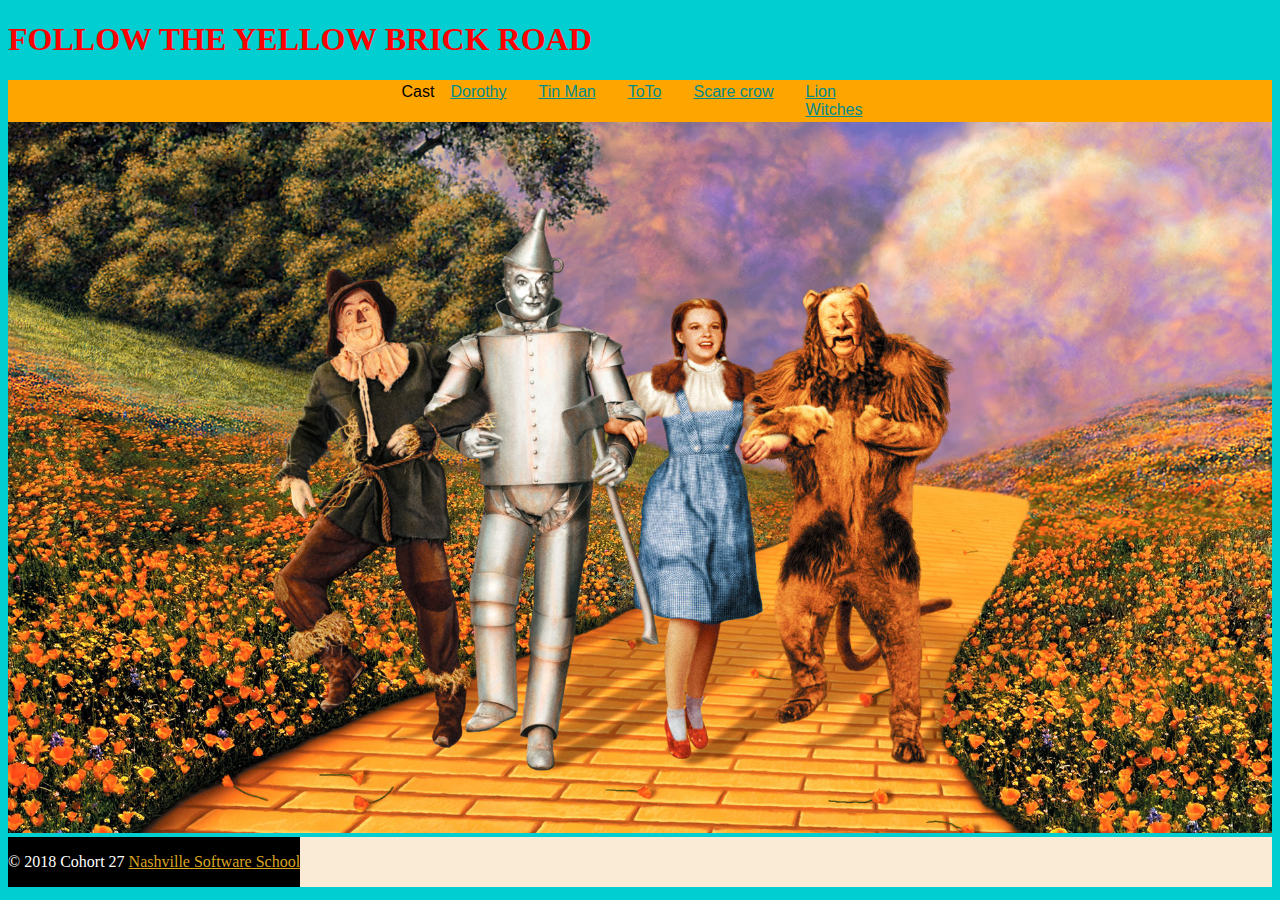
==== witches.html @ 12a36084 "added witches page" ====
<!DOCTYPE html>
<html lang="en">

    <head>
        <meta charset="UTF-8">
        <meta name="viewport" content="width=device-width, initial-scale=1.0">
        <meta http-equiv="X-UA-Compatible" content="ie=edge">
        <title>Tornado Grande</title>
        <link rel="stylesheet" type="text/css" href="css/styles.css">
    </head>
    
    

<header>
    <h1>Follow the Yellow Brick Road</h1>
    <nav>
        <div>Cast</div>
        <div>
            <a href="dorthy.html">Dorothy</a>
        </div>
        <div>
            <a href="tinman.html">Tin Man</a>
        </div>
        <div>
            <a href="toto.html">ToTo</a>
        </div>
        <div>
            <a href="scarecrow.html">Scare crow</a>
        </div>
        <div>
            <a href="lion.html">Lion</a>
            <div><a href="witches.html">Witches</a></div>
        </div>
    </nav>
</header>
<div>
    <img src="images/wizard-of-oz.jpg" alt="The Crew of Oz" class="img-hero"> </div>
    <div class="flex-container">

            <footer>
                    <p>&copy; 2018 Cohort 27
                        <a href="http://nashvillesoftwareschool.com/">Nashville Software School</a>
                    </p>
                </footer>
            </div>
            <!--closing div -->
    </body>
    
    </html>
---- css/styles.css ----
*, *:before, *:after {
    box-sizing: inherit;
}

html {
    box-sizing: border-box;
}

body {
    background-color: darkturquoise;
}

nav {
    background-color: orange;
    display: flex;
    display: -webkit-flex;
    width: 100%;
    flex-wrap: wrap;
    justify-content: center;
    padding: .2em;
    font-family: "Arial", "Helvetica", sans-serif;

}

nav a {
    margin: .2em 1em 0px 1em;
    color: darkcyan;
}
nav a:hover {
    color: white;

}
.wrapper {
    background-color: white;
}

footer {
    background-color: azure;
}

h1, h2, h3 {
    color: red
}

h1 {
    text-transform: uppercase

}

.img-hero {
    width: 100%;
    height: auto;
    overflow: hidden;
}

.flex-container {
    display: flex;
    display: -webkit-flex;
    width: 100%;
    background-color: antiquewhite;
}

main{
    flex: 2;
    margin: 1em;
}

aside {
    flex: 1;
    margin: 1em;
}
footer {
    background-color: black;
    color: white;
    text-align: center;
}

footer a {
    color: goldenrod;
}
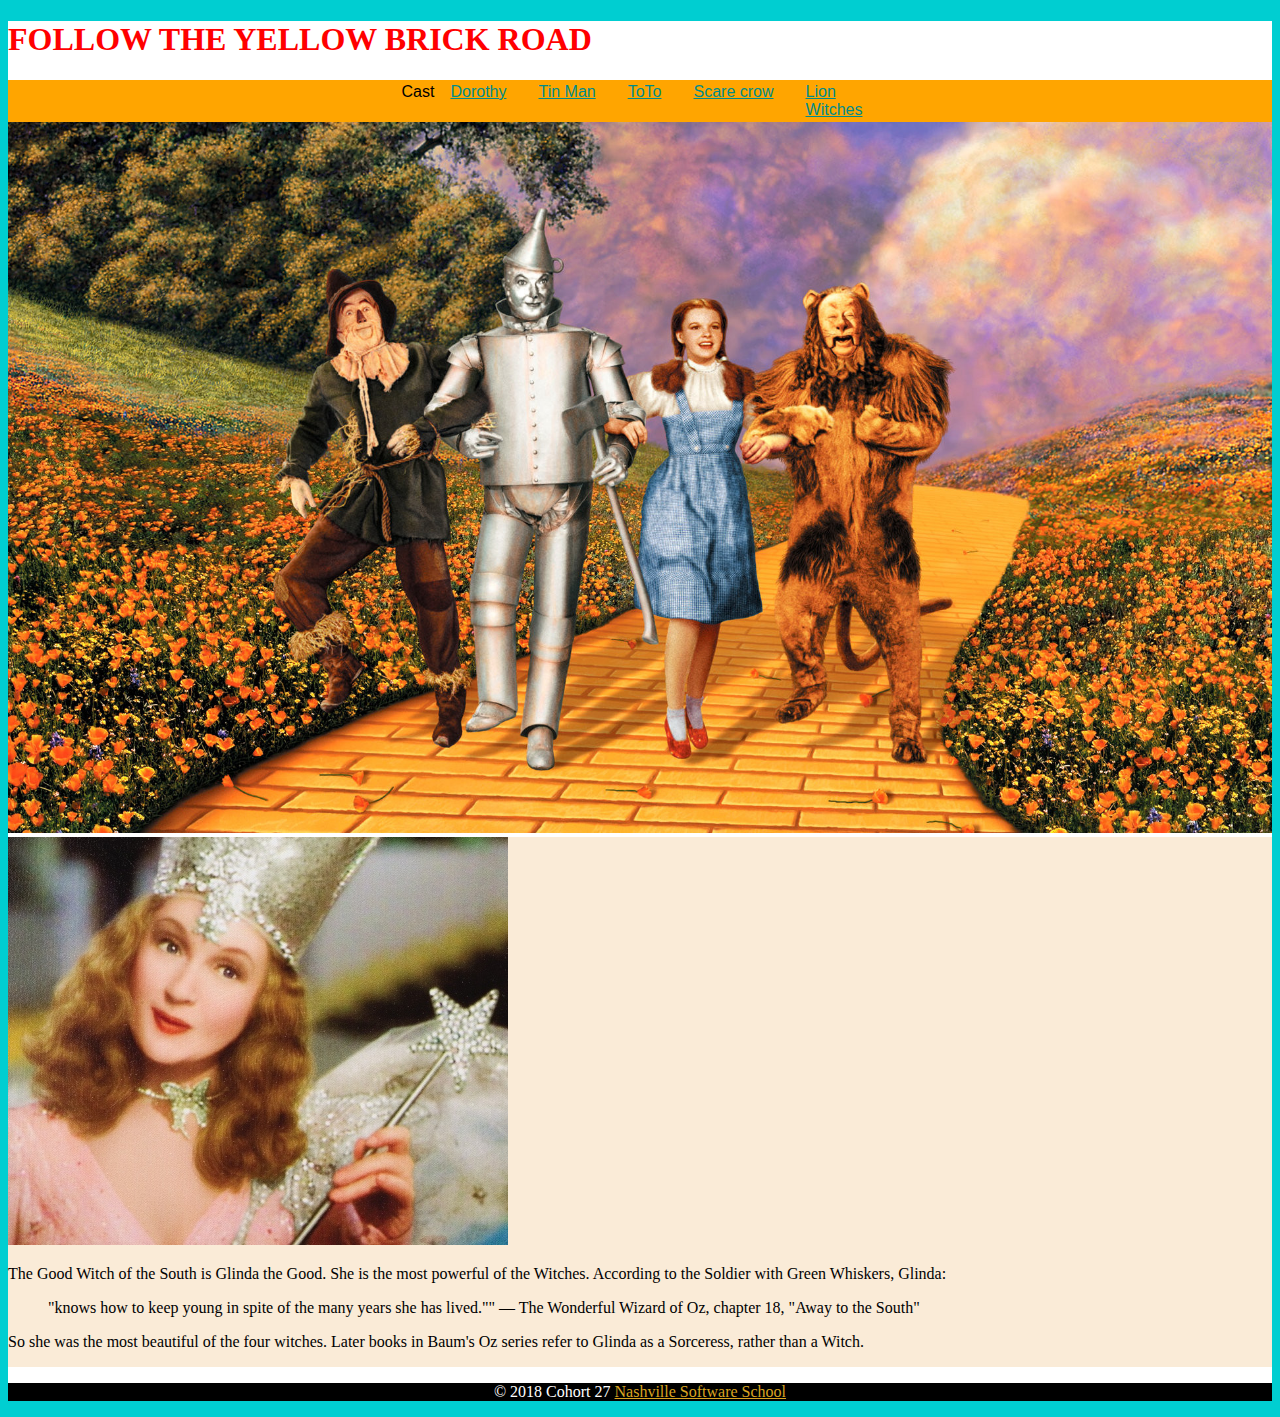
==== commit e360eff8: "add witches page" ====
--- a/witches.html
+++ b/witches.html
@@ -1,49 +1,58 @@
 <!DOCTYPE html>
 <html lang="en">
 
-    <head>
-        <meta charset="UTF-8">
-        <meta name="viewport" content="width=device-width, initial-scale=1.0">
-        <meta http-equiv="X-UA-Compatible" content="ie=edge">
-        <title>Tornado Grande</title>
-        <link rel="stylesheet" type="text/css" href="css/styles.css">
-    </head>
-    
-    
+<head>
+    <meta charset="UTF-8">
+    <meta name="viewport" content="width=device-width, initial-scale=1.0">
+    <meta http-equiv="X-UA-Compatible" content="ie=edge">
+    <title>Tornado Grande</title>
+    <link rel="stylesheet" type="text/css" href="css/styles.css">
+</head>
 
-<header>
-    <h1>Follow the Yellow Brick Road</h1>
-    <nav>
-        <div>Cast</div>
+
+<body>
+    <div class="wrapper"    >
+        <!-- opening Div-->
+        <header>
+            <h1>Follow the Yellow Brick Road</h1>
+            <nav>
+                <div>Cast</div>
+                <div>
+                    <a href="dorthy.html">Dorothy</a>
+                </div>
+                <div>
+                    <a href="tinman.html">Tin Man</a>
+                </div>
+                <div>
+                    <a href="toto.html">ToTo</a>
+                </div>
+                <div>
+                    <a href="scarecrow.html">Scare crow</a>
+                </div>
+                <div>
+                    <a href="lion.html">Lion</a>
+                    <div><a href="witches.html">Witches</a></div>
+                </div>
+            </nav>
+        </header>
         <div>
-            <a href="dorthy.html">Dorothy</a>
+            <img src="images/wizard-of-oz.jpg" alt="The Crew of Oz" class="img-hero"> </div>
+            <div class="flex-container">
+                <!--Main content area-->
+            <div class="flex-item"><img src="images/south.jpg" alt="The Witch of the South">
+                        <p>The Good Witch of the South is Glinda the Good. She is the most powerful of the Witches. According to the Soldier with Green Whiskers, Glinda:</p>
+                            <blockquote> "knows how to keep young in spite of the many years she has lived."" — The Wonderful Wizard of Oz, chapter 18, "Away to the South"</blockquote>
+                        <p>So she was the most beautiful of the four witches. Later books in Baum's Oz series refer to Glinda as a Sorceress, rather than a Witch.</p></div>
+                    
+            </div>
+            <!--end of main content area-->
+            <footer>
+                <p>&copy; 2018 Cohort 27
+                    <a href="http://nashvillesoftwareschool.com/">Nashville Software School</a>
+                </p>
+            </footer>
         </div>
-        <div>
-            <a href="tinman.html">Tin Man</a>
-        </div>
-        <div>
-            <a href="toto.html">ToTo</a>
-        </div>
-        <div>
-            <a href="scarecrow.html">Scare crow</a>
-        </div>
-        <div>
-            <a href="lion.html">Lion</a>
-            <div><a href="witches.html">Witches</a></div>
-        </div>
-    </nav>
-</header>
-<div>
-    <img src="images/wizard-of-oz.jpg" alt="The Crew of Oz" class="img-hero"> </div>
-    <div class="flex-container">
+        <!--closing div -->
+</body>
 
-            <footer>
-                    <p>&copy; 2018 Cohort 27
-                        <a href="http://nashvillesoftwareschool.com/">Nashville Software School</a>
-                    </p>
-                </footer>
-            </div>
-            <!--closing div -->
-    </body>
-    
-    </html>+</html>